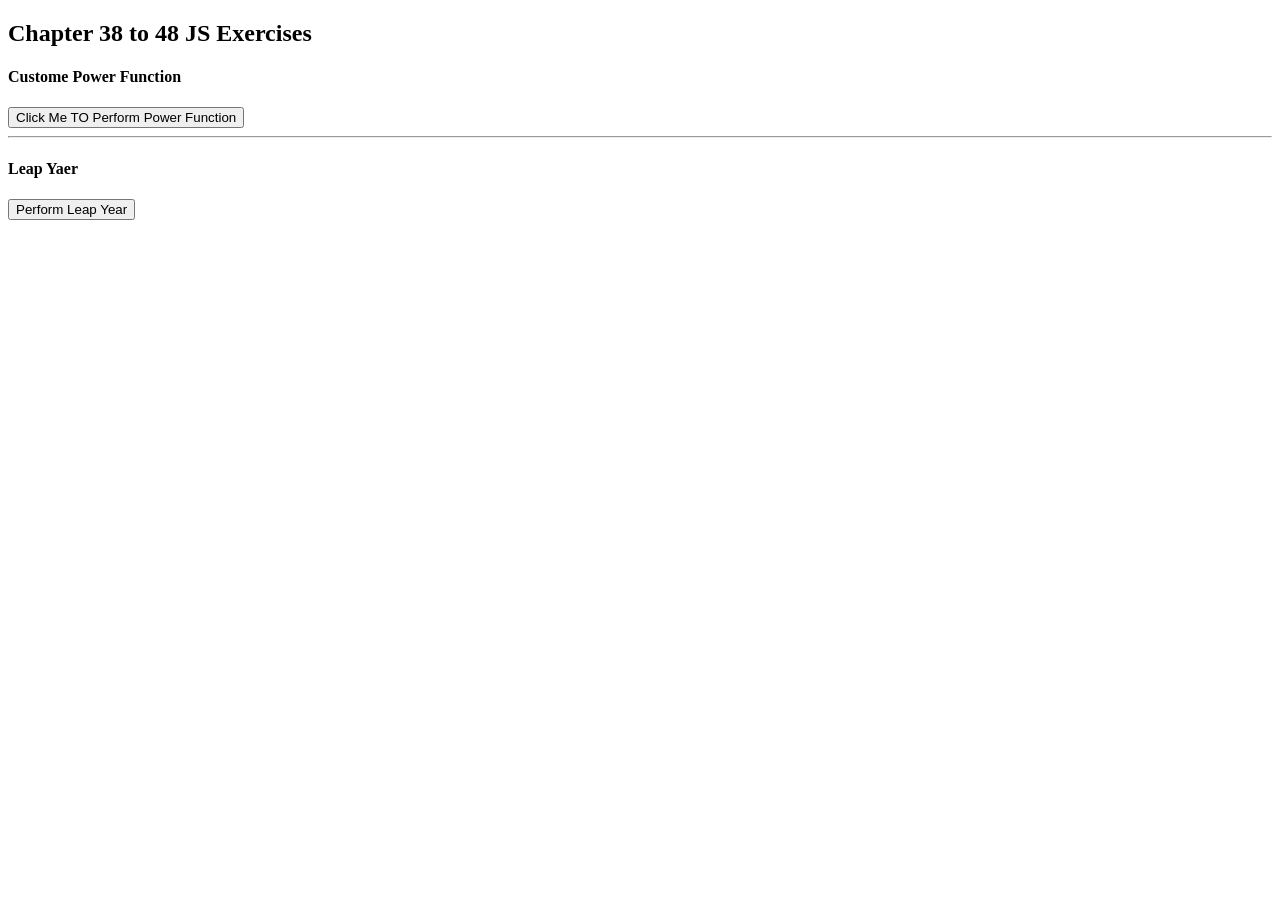
==== Jschp(38-48)/index.html @ 1d0f42a7 "first commit" ====
<!DOCTYPE html>
<html lang="en">
<head>
    <meta charset="UTF-8">
    <meta name="viewport" content="width=device-width, initial-scale=1.0">
    <title>Chapter 38 to 48</title>
</head>
<body>
    <h2>Chapter 38 to 48 JS Exercises</h2>

    <main>
        <h4>Custome Power Function</h4>
        <button onclick="powerFunc()"> Click Me TO Perform Power Function</button>
        <hr>
        <h4>Leap Yaer </h4>
        <button onclick="leapYear()">Perform Leap Year</button>
    </main>
    <script src="app.js"></script>
</body>
</html>
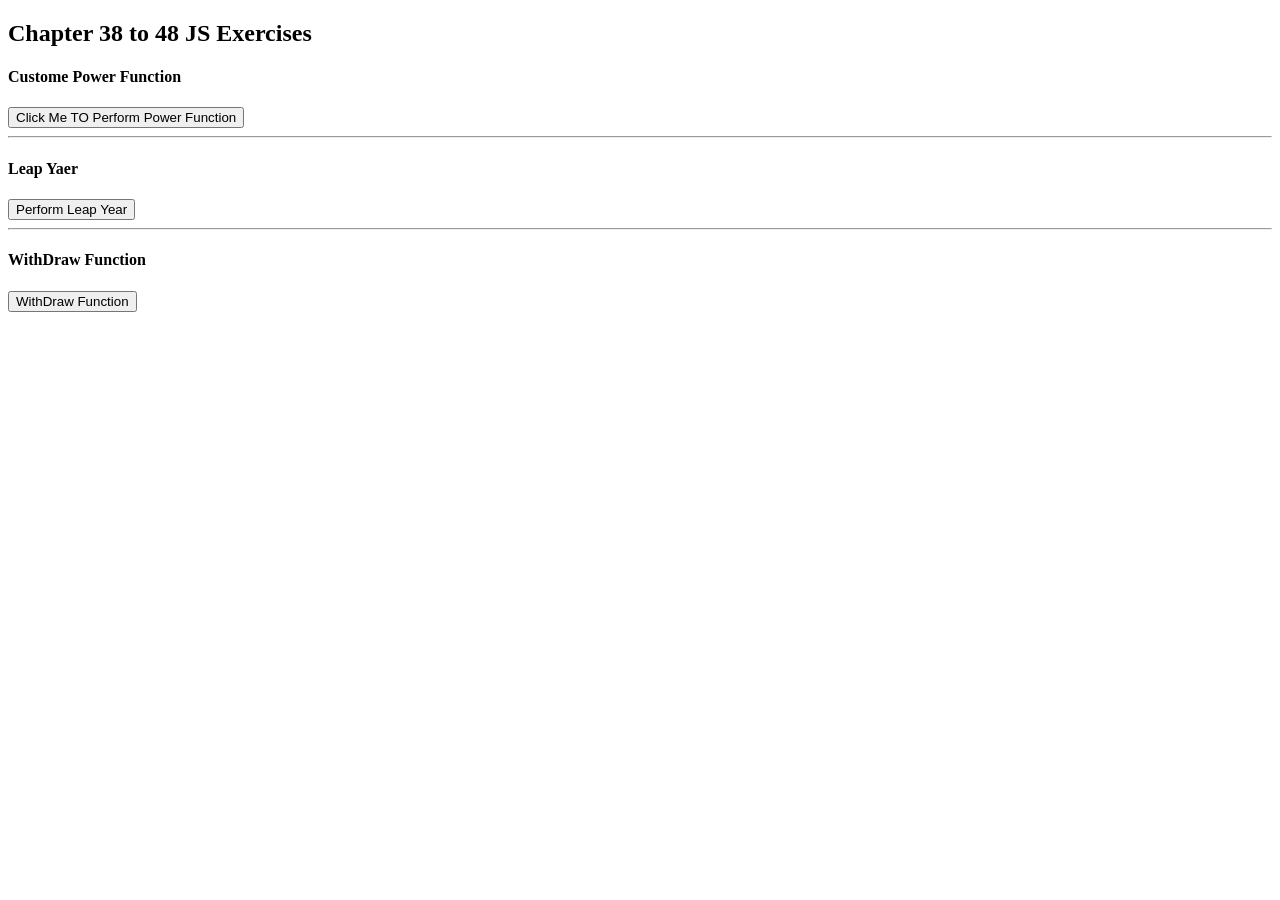
==== commit d60d79fb: "withdraw aded" ====
--- a/Jschp(38-48)/index.html
+++ b/Jschp(38-48)/index.html
@@ -14,6 +14,13 @@
         <hr>
         <h4>Leap Yaer </h4>
         <button onclick="leapYear()">Perform Leap Year</button>
+
+        <hr>
+
+        <h4>
+            WithDraw Function 
+        </h4>
+        <button onclick="withDraw()">WithDraw Function</button>
     </main>
     <script src="app.js"></script>
 </body>
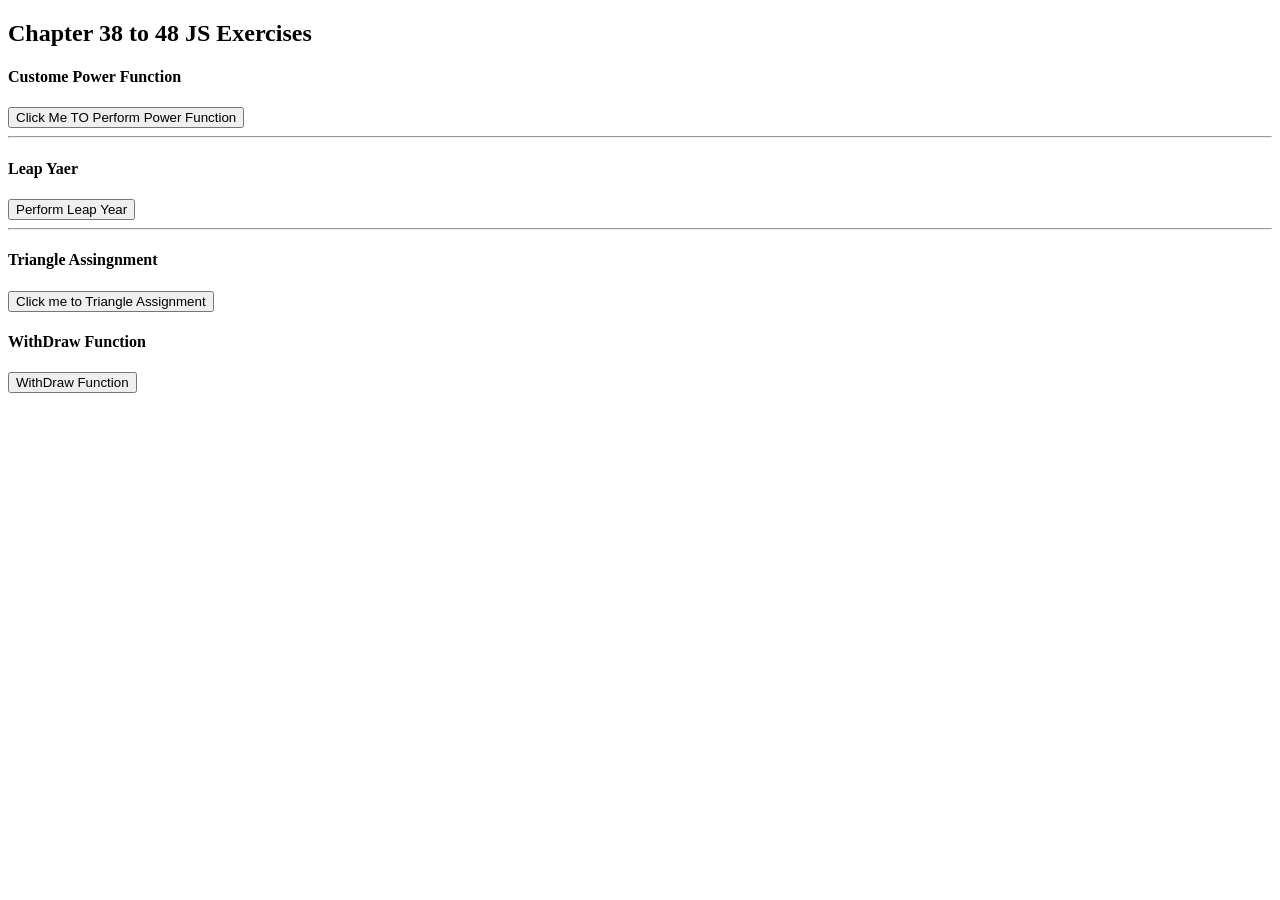
==== commit 3e7765bb: "area of triangle added" ====
--- a/Jschp(38-48)/index.html
+++ b/Jschp(38-48)/index.html
@@ -17,6 +17,9 @@
 
         <hr>
 
+        <h4>Triangle Assingnment</h4> 
+        <button onclick="areaOfTriangle()">Click me to Triangle Assignment</button>
+
         <h4>
             WithDraw Function 
         </h4>
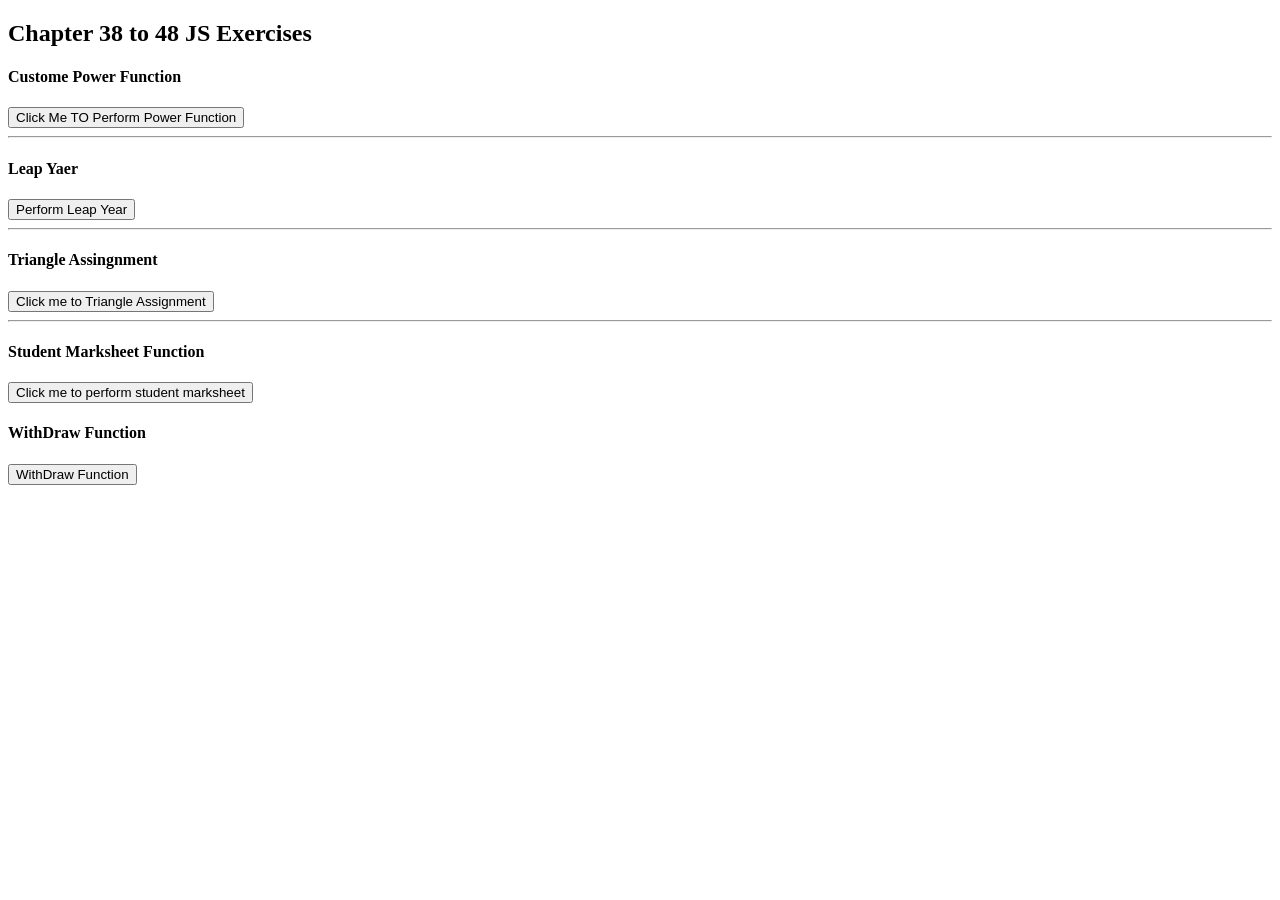
==== commit 3752f44b: "percentage added" ====
--- a/Jschp(38-48)/index.html
+++ b/Jschp(38-48)/index.html
@@ -20,6 +20,12 @@
         <h4>Triangle Assingnment</h4> 
         <button onclick="areaOfTriangle()">Click me to Triangle Assignment</button>
 
+        <hr>
+        <h4>
+            Student Marksheet Function
+        </h4>
+        <button onclick="studentMarkshhet()">Click me to perform student marksheet</button>
+
         <h4>
             WithDraw Function 
         </h4>
